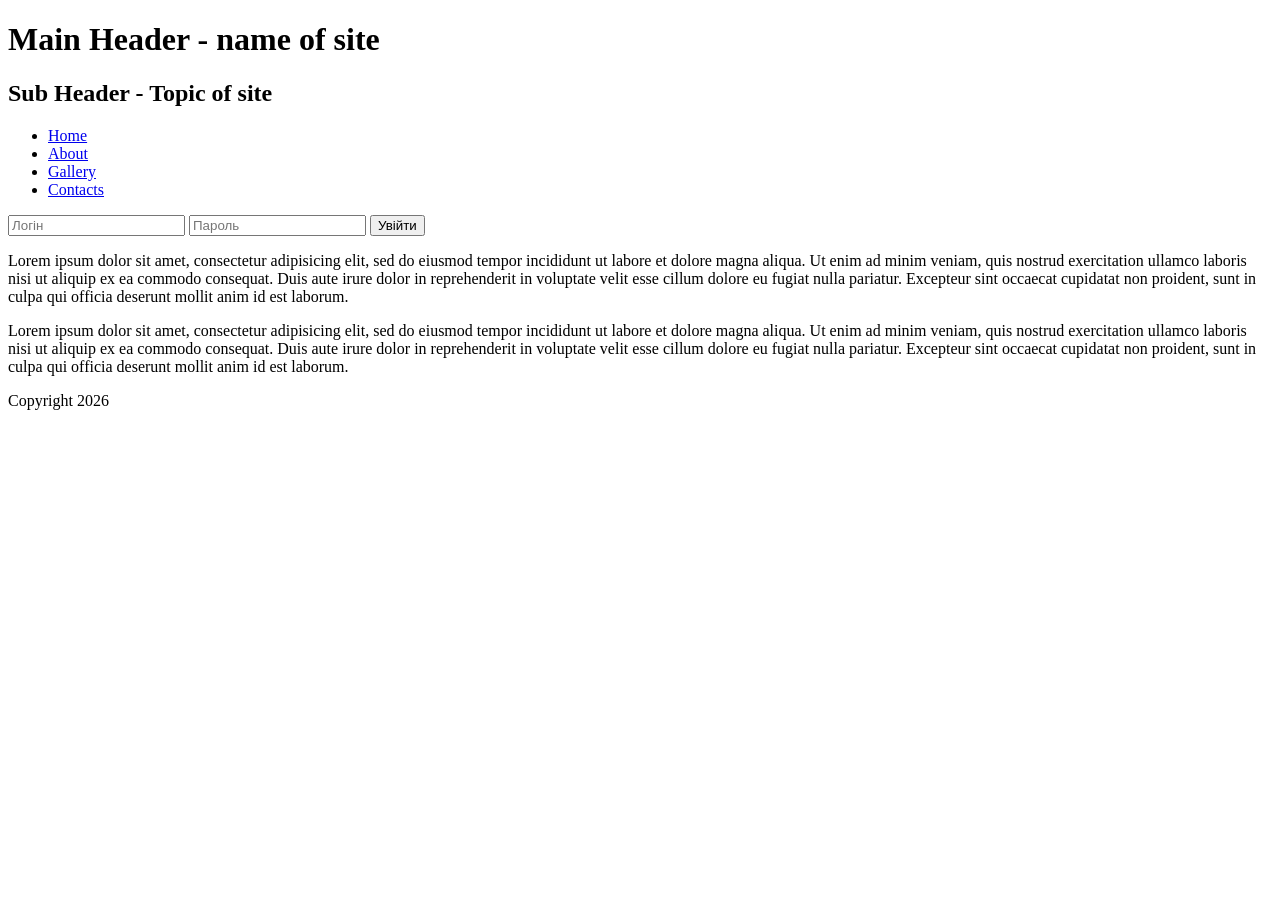
==== index.html @ 4ed898fd "Add files via upload" ====
<!DOCTYPE html>
	<html lang=*uk*>
	<head>
		<meta charset="utf-8">
		<title>My site</title>
		<link rel="stylesheet" type="text/css" href="css/normalize.css">
		<link rel="stylesheet" type="text/css" href="css/style.css">
	</head>
	<body>
		<header>
			<h1>Main Header - name of site</h1>
			<h2>Sub Header - Topic of site</h2>
		</header>

		<nav>
			<ul>
				<li><a href="index.html">Home</a></li>
				<li><a href="info.html">About</a></li>
				<li><a href="gallery.html">Gallery</a></li>
				<li><a href="form.html">Contacts</a></li>
			</ul>
			<form action="#" class="login-form">
    			<input type="text" placeholder="Логін" required>
    			<input type="password" placeholder="Пароль" required>
    			<input type="submit" value="Увійти">
			</form>
			
		</nav>

		<p>Lorem ipsum dolor sit amet, consectetur adipisicing elit, sed do eiusmod
		tempor incididunt ut labore et dolore magna aliqua. Ut enim ad minim veniam,
		quis nostrud exercitation ullamco laboris nisi ut aliquip ex ea commodo
		consequat. Duis aute irure dolor in reprehenderit in voluptate velit esse
		cillum dolore eu fugiat nulla pariatur. Excepteur sint occaecat cupidatat non
		proident, sunt in culpa qui officia deserunt mollit anim id est laborum.</p>
		<p>Lorem ipsum dolor sit amet, consectetur adipisicing elit, sed do eiusmod
		tempor incididunt ut labore et dolore magna aliqua. Ut enim ad minim veniam,
		quis nostrud exercitation ullamco laboris nisi ut aliquip ex ea commodo
		consequat. Duis aute irure dolor in reprehenderit in voluptate velit esse
		cillum dolore eu fugiat nulla pariatur. Excepteur sint occaecat cupidatat non
		proident, sunt in culpa qui officia deserunt mollit anim id est laborum.</p>

		<footer>
			<p>Copyright 2026</p>
		</footer>

	</body>
</html>
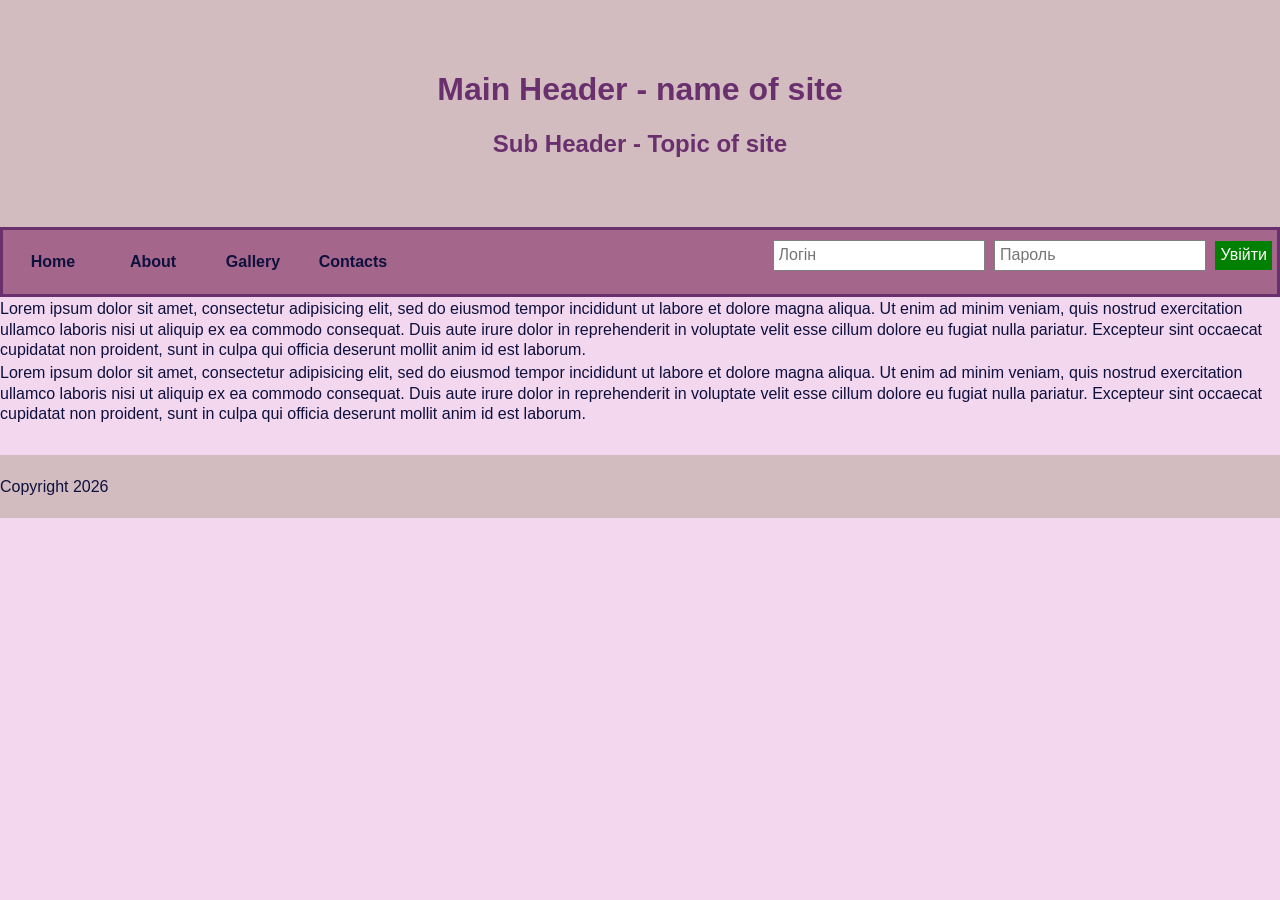
==== commit 7d397663: "Add files via upload" ====
--- a/index.html
+++ b/index.html
@@ -3,8 +3,8 @@
 	<head>
 		<meta charset="utf-8">
 		<title>My site</title>
-		<link rel="stylesheet" type="text/css" href="css/normalize.css">
-		<link rel="stylesheet" type="text/css" href="css/style.css">
+		<link rel="stylesheet" type="text/css" href="normalize.css">
+		<link rel="stylesheet" type="text/css" href="style.css">
 	</head>
 	<body>
 		<header>
--- a/style.css
+++ b/style.css
@@ -0,0 +1,158 @@
+body{
+	font-family:Arial, Sant-Serif;
+	font-size: 100%;
+	background-color: #F2D7EE;
+}
+ul{
+	margin: 0;
+	padding: 0;
+}
+ul li{
+	list-style-type: none;
+}
+a{
+	text-decoration: none;
+}
+header{
+	padding: 50px 0;
+	background-color: #D3BCC0;
+}
+h1,h2{
+	color: #69306D;
+	text-align: center;
+}
+nav{
+	background-color: #A5668B;
+	border-color: #69306D;
+	border-style: solid;
+	min-height: 64px;
+}
+nav li{
+	float: left;
+	width: 100px;
+}
+nav a{
+	display: block;
+	color: #0E103D;
+	line-height: 4em;
+	font-weight: bold;
+	text-align: center;
+}
+nav li a:hover{
+	color: #F2D7EE;
+	background-color: #0E103D;
+}
+p{
+	font-size: 16px;
+	line-height: 1.3;
+	margin-top: 0.1em;
+	margin-bottom: 0;
+	color: #0E103D;
+}
+footer{
+	background-color: #D3BCC0;
+	color: #D3BCC0;
+	padding: 20px 0;
+	margin-top: 30px;
+}
+.img-container img {
+    width: 200px;
+    height: 200px;
+    object-fit: cover;
+}
+
+.inline-img img {
+    width: 200px;
+    height: 200px;
+    object-fit: cover;
+}
+.img-container ul {
+    display: flex;
+    flex-wrap: wrap;
+    list-style: none;
+    padding: 0;
+}
+
+.img-container li {
+    margin: 5px;
+}
+
+.img-container img {
+    width: 200px;
+    height: 200px;
+    object-fit: cover;
+}
+
+.inline-img img {
+    width: 200px;
+    height: 200px;
+    object-fit: cover;
+}
+.img-container img,
+.inline-img img {
+    width: 200px;
+    height: 200px;
+    object-fit: cover;
+    transition: 0.3s;
+}
+
+.img-container img:hover,
+.inline-img img:hover {
+    transform: scale(1.1);
+}
+.multimedia{
+	overflow: auto;
+	text-align: center;
+}
+.multimedia-video{
+	display:infine-block;
+	padding-left: 5px;
+	padding-right: 5px;
+	width: 25%;
+	box-sizing: border-box;
+	margin: 20px auto;
+}
+.login-form {
+    float: right;
+    margin-top: 10px;
+}
+
+.login-form input {
+    padding: 5px;
+    margin-right: 5px;
+    border: 1px solid gray;
+}
+
+.login-form input[type="submit"] {
+    background-color: green;
+    color: white;
+    border: none;
+    cursor: pointer;
+}
+
+.login-form input[type="submit"]:hover {
+    background-color: darkgreen;
+}
+.comment-form {
+    width: 400px;
+    margin: 20px auto;
+}
+
+.comment-form input,
+.comment-form textarea {
+    width: 100%;
+    padding: 8px;
+    margin-top: 5px;
+    margin-bottom: 10px;
+    border: 1px solid gray;
+}
+
+.comment-form input[type="submit"] {
+    background-color: green;
+    color: white;
+    border: none;
+}
+
+.comment-form input[type="submit"]:hover {
+    background-color: darkgreen;
+}
